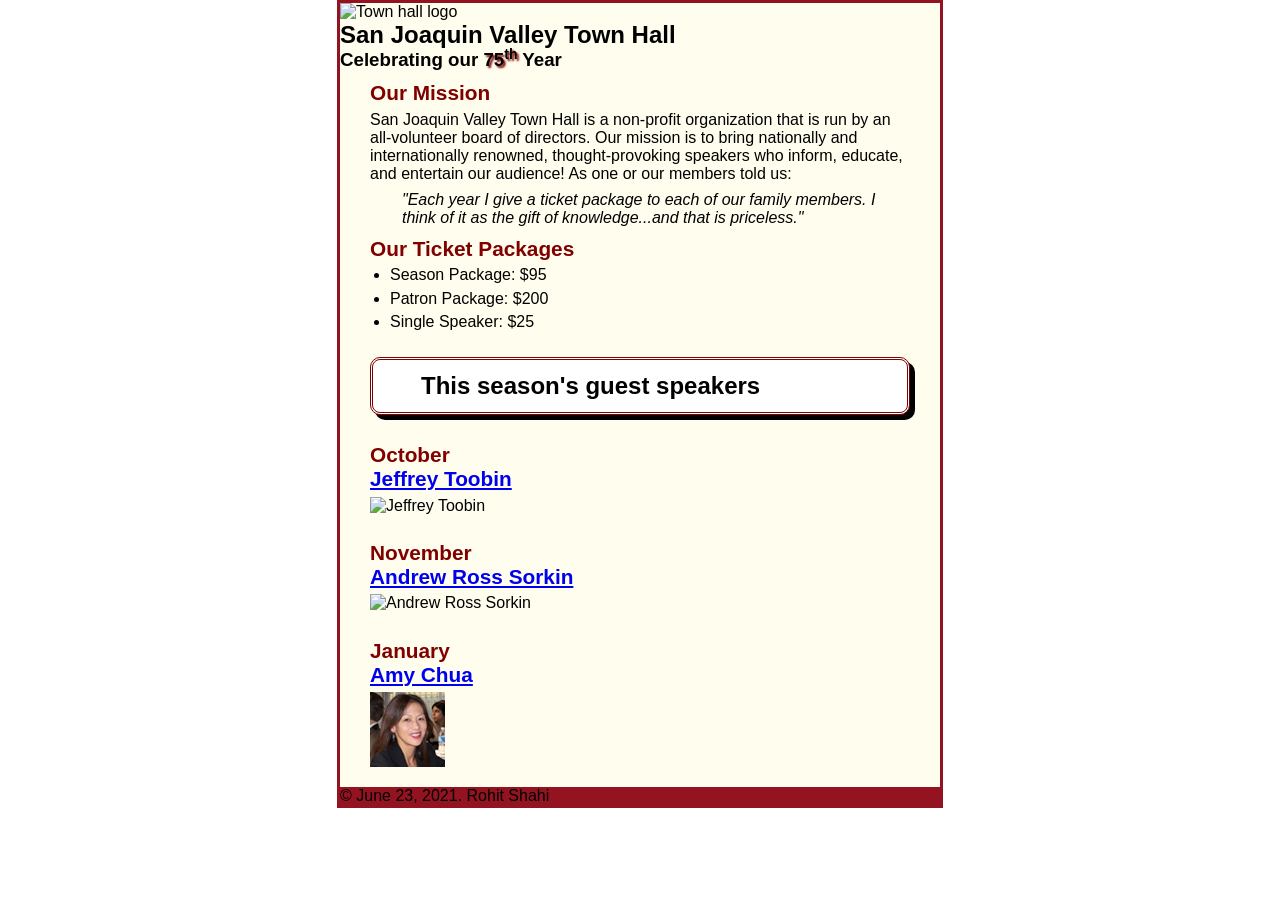
==== index.html @ 7f158f37 "Add files via upload" ====
<!DOCTYPE html>
<html lang="en">

<head>
	<meta charset="utf-8">
	<title>San Joaquin Valley Town Hall</title>
	<link rel="shortcut icon" href="images/favicon.ico">
	<img src="images/town_hall_logo.gif" alt="Town hall logo" height="80">
		<h2>San Joaquin Valley Town Hall</h2>
		<h3>Celebrating our <span class="shadow">75<sup>th</sup></span> Year</h3>
		<link rel="stylesheet" href="styles/normalize.css">
		<link rel="stylesheet" href="styles/main.css">
</head>

<body>
	<main>
		<h2>Our Mission</h2>
		<p>San Joaquin Valley Town Hall is a non-profit organization that is run by an all-volunteer board of directors. Our mission is to bring nationally and internationally renowned, thought-provoking speakers who inform, educate, and entertain our audience! As one or our members told us:
</p>
		<blockquote>&quotEach year I give a ticket package to each of our family members. I think of it as the gift of knowledge...and that is priceless.&quot</blockquote>
		
		<h2>Our Ticket Packages</h2>
		<ul>
		<li>Season Package: $95</li>
		<li>Patron Package: $200</li>
		<li>Single Speaker: $25</li>
		</ul>
		
		<h1>This season's guest speakers</h1>
		<h2>October<br><a href="speakers/toobin.html">Jeffrey Toobin</a></h2>
		<img src="images/toobin75.jpg" alt="Jeffrey Toobin" height="75" width="75">
		<h2>November<br><a href="speakers/sorkin.html">Andrew Ross Sorkin</a></h2>
		<img src="images/sorkin75.jpg" alt="Andrew Ross Sorkin" height="75" width="75">
		<h2>January<br><a href="speakers/chua.html">Amy Chua</a></h2>
		<img src="images/chua75.jpg" alt="Amy Chua" height="75" width="75">
		
		
		
	</main>
	<footer>
		
 &copy June 23, 2021. Rohit Shahi
	</footer>
</body>
</html>
---- styles/main.css ----
/* the styles for the elements */
* {
	margin: 0;
	
	padding: 0;
}
html {
	
	background-color: white;
}
body {
	
	font-family: Arial, Helvetica, sans-serif;
    font-size: 100%;
    width: 600px;
    margin: 0 auto;
    border: 3px solid #931420;
    background-color: #fffded;
	
}
a:focus, a:hover {
	
	font-style: italic;
}
/* the styles for the header */
header {
	
	padding: 1.5em 0 2em 0;
	
	border-bottom: 3px solid #931420;
	
	background-image: -moz-linear-gradient(
	
	    30deg, #f6bb73 0%, #f6bb73 30%, white 50%, #f6bb73 80%, #f6bb73 100%);
		
	background-image: -webkit-linear-gradient(
	
	    30deg, #f6bb73 0%, #f6bb73 30%, white 50%, #f6bb73 80%, #f6bb73 100%);
		
	background-image: -o-linear-gradient(
	
	    30deg, #f6bb73 0%, #f6bb73 30%, white 50%, #f6bb73 80%, #f6bb73 100%);
		
	background-image: linear-gradient(
	
	    30deg, #f6bb73 0%, #f6bb73 30%, white 50%, #f6bb73 80%, #f6bb73 100%);
}
header h2 {
	
	font-size: 175%;
	
	color: #800000;
}
header h3 {
	
	font-size: 130%;
	
	font-style: italic;
}
header img {
	
	float: left;
	
	padding: 0 30px;
}
.shadow {
	
	text-shadow: 2px 2px 2px #800000;
}

main {
	
	clear: left;
	
	padding: 0 30px;
}

main h1 {
	
	font-size: 150%;
	
	border: 3px double #800000;
	
	margin-bottom: .75em;
	
	border-radius: 10px;
	
	box-shadow: 5px 5px;
	
	padding: .5em 0 .5em 2em;
	
	background-color: white;
}

main h2 {
	
	color: #800000;
	
	font-size: 130%;
	
	padding: .5em 0 .25em 0;
}
main h3 {
	
	font-size: 105%;
	
	padding-bottom: .25em;
}

main img {
	
	padding-bottom: 1em;
	
}

main p {
	
	padding-bottom: .5em;
	
}

main blockquote {
	
	padding: 0 2em;
	
	font-style: italic;
}

main ul {
	
	padding: 0 0 .25em 1.25em;
	
}

main li {
	
	padding-bottom: .35em;
	
}


footer {
	
	background-color: #931420;
	

}
footer p {
	
	text-align: center;
	color: white;
	padding: 1em 0;
}
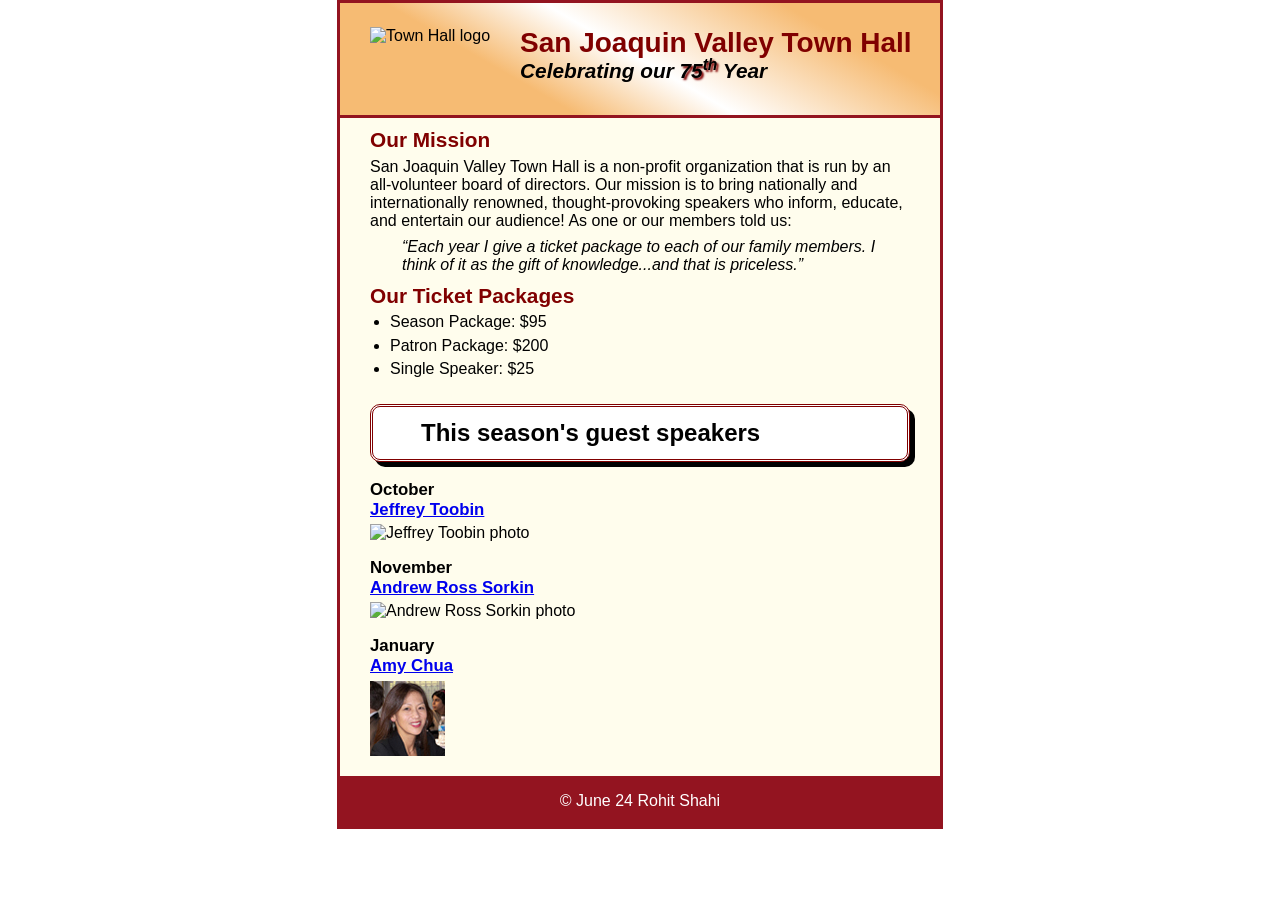
==== commit 4d730dd1: "Add files via upload" ====
--- a/index.html
+++ b/index.html
@@ -5,41 +5,42 @@
 	<meta charset="utf-8">
 	<title>San Joaquin Valley Town Hall</title>
 	<link rel="shortcut icon" href="images/favicon.ico">
-	<img src="images/town_hall_logo.gif" alt="Town hall logo" height="80">
-		<h2>San Joaquin Valley Town Hall</h2>
-		<h3>Celebrating our <span class="shadow">75<sup>th</sup></span> Year</h3>
-		<link rel="stylesheet" href="styles/normalize.css">
-		<link rel="stylesheet" href="styles/main.css">
+	<link rel="stylesheet" href="styles/normalize.css">
+	<link rel="stylesheet" href="styles/main.css">
 </head>
 
 <body>
+	<header>
+		<img src="images/town_hall_logo.gif" alt="Town Hall logo" height="80">
+		<h2>San Joaquin Valley Town Hall</h2>
+		<h3>Celebrating our <span class="shadow">75<sup>th</sup></span> Year</h3>
+	</header>
 	<main>
 		<h2>Our Mission</h2>
-		<p>San Joaquin Valley Town Hall is a non-profit organization that is run by an all-volunteer board of directors. Our mission is to bring nationally and internationally renowned, thought-provoking speakers who inform, educate, and entertain our audience! As one or our members told us:
-</p>
-		<blockquote>&quotEach year I give a ticket package to each of our family members. I think of it as the gift of knowledge...and that is priceless.&quot</blockquote>
-		
+		<p>San Joaquin Valley Town Hall is a non-profit organization that is run by an 
+			all-volunteer board of directors. Our mission is to bring nationally and 
+			internationally renowned, thought-provoking speakers who inform, educate, 
+			and entertain our audience! As one or our members told us:</p>
+		<blockquote>&ldquo;Each year I give a ticket package to each of our family members. 
+			I think of it as the gift of knowledge...and that is priceless.&rdquo;</blockquote>
+
 		<h2>Our Ticket Packages</h2>
 		<ul>
-		<li>Season Package: $95</li>
-		<li>Patron Package: $200</li>
-		<li>Single Speaker: $25</li>
+			<li>Season Package: $95</li>
+			<li>Patron Package: $200</li>
+			<li>Single Speaker: $25</li>
 		</ul>
-		
+
 		<h1>This season's guest speakers</h1>
-		<h2>October<br><a href="speakers/toobin.html">Jeffrey Toobin</a></h2>
-		<img src="images/toobin75.jpg" alt="Jeffrey Toobin" height="75" width="75">
-		<h2>November<br><a href="speakers/sorkin.html">Andrew Ross Sorkin</a></h2>
-		<img src="images/sorkin75.jpg" alt="Andrew Ross Sorkin" height="75" width="75">
-		<h2>January<br><a href="speakers/chua.html">Amy Chua</a></h2>
-		<img src="images/chua75.jpg" alt="Amy Chua" height="75" width="75">
-		
-		
-		
+		<h3>October<br><a href="speakers/toobin.html">Jeffrey Toobin</a></h3>
+		<img src="images/toobin75.jpg" alt="Jeffrey Toobin photo">
+		<h3>November<br><a href="speakers/sorkin.html">Andrew Ross Sorkin</a></h3>
+		<img src="images/sorkin75.jpg" alt="Andrew Ross Sorkin photo">
+		<h3>January<br><a href="speakers/chua.html">Amy Chua</a></h3>
+		<img src="images/chua75.jpg" alt="Amy Chua photo">
 	</main>
 	<footer>
-		
- &copy June 23, 2021. Rohit Shahi
+		<p> &copy June 24 Rohit Shahi </p>
 	</footer>
 </body>
 </html>
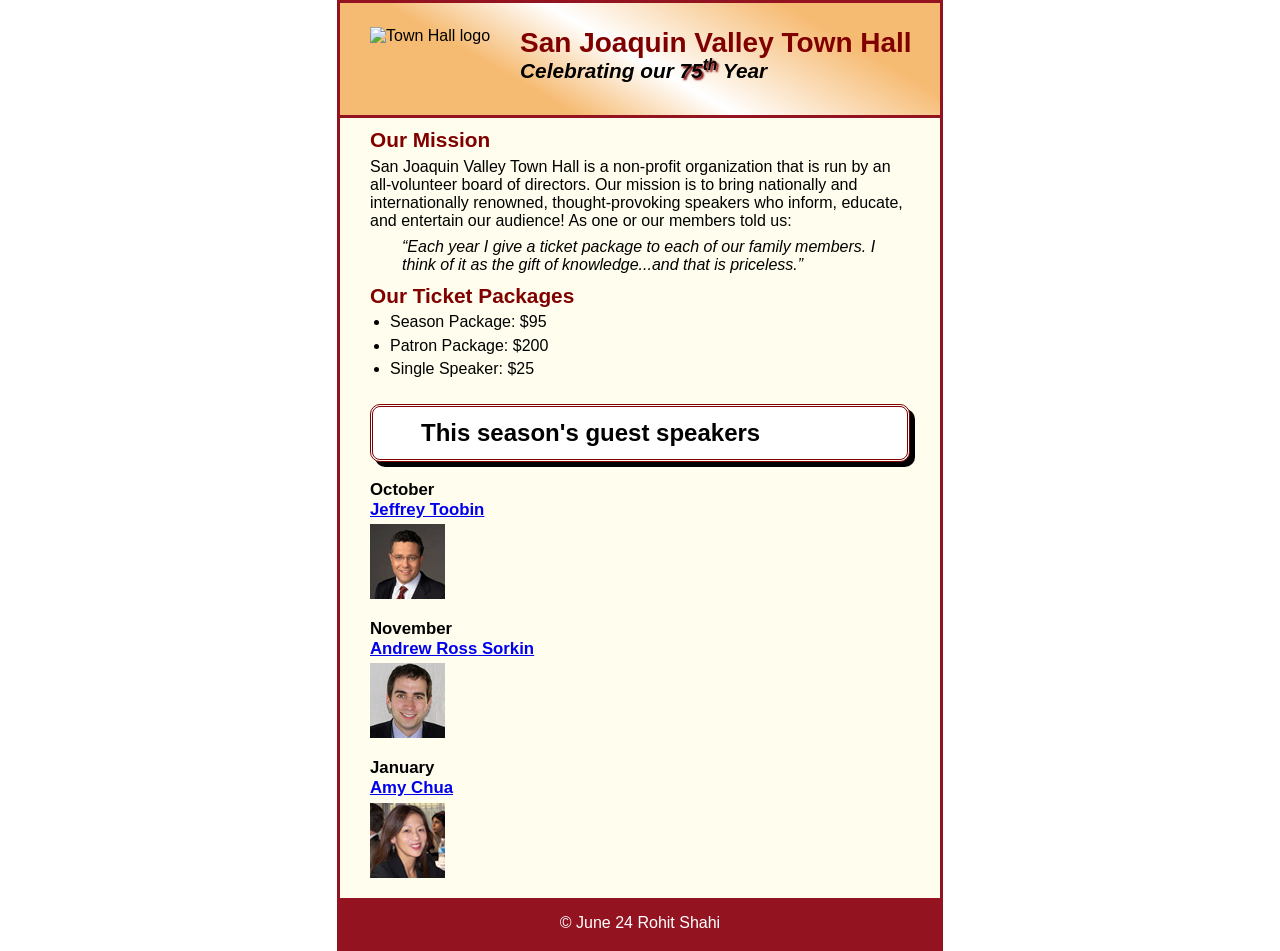
==== commit 20c438db: "Add files via upload" ====
--- a/index.html
+++ b/index.html
@@ -33,9 +33,9 @@
 
 		<h1>This season's guest speakers</h1>
 		<h3>October<br><a href="speakers/toobin.html">Jeffrey Toobin</a></h3>
-		<img src="images/toobin75.jpg" alt="Jeffrey Toobin photo">
+		<img src="toobin75.jpg" alt="Jeffrey Toobin photo">
 		<h3>November<br><a href="speakers/sorkin.html">Andrew Ross Sorkin</a></h3>
-		<img src="images/sorkin75.jpg" alt="Andrew Ross Sorkin photo">
+		<img src="sorkin75.jpg" alt="Andrew Ross Sorkin photo">
 		<h3>January<br><a href="speakers/chua.html">Amy Chua</a></h3>
 		<img src="images/chua75.jpg" alt="Amy Chua photo">
 	</main>
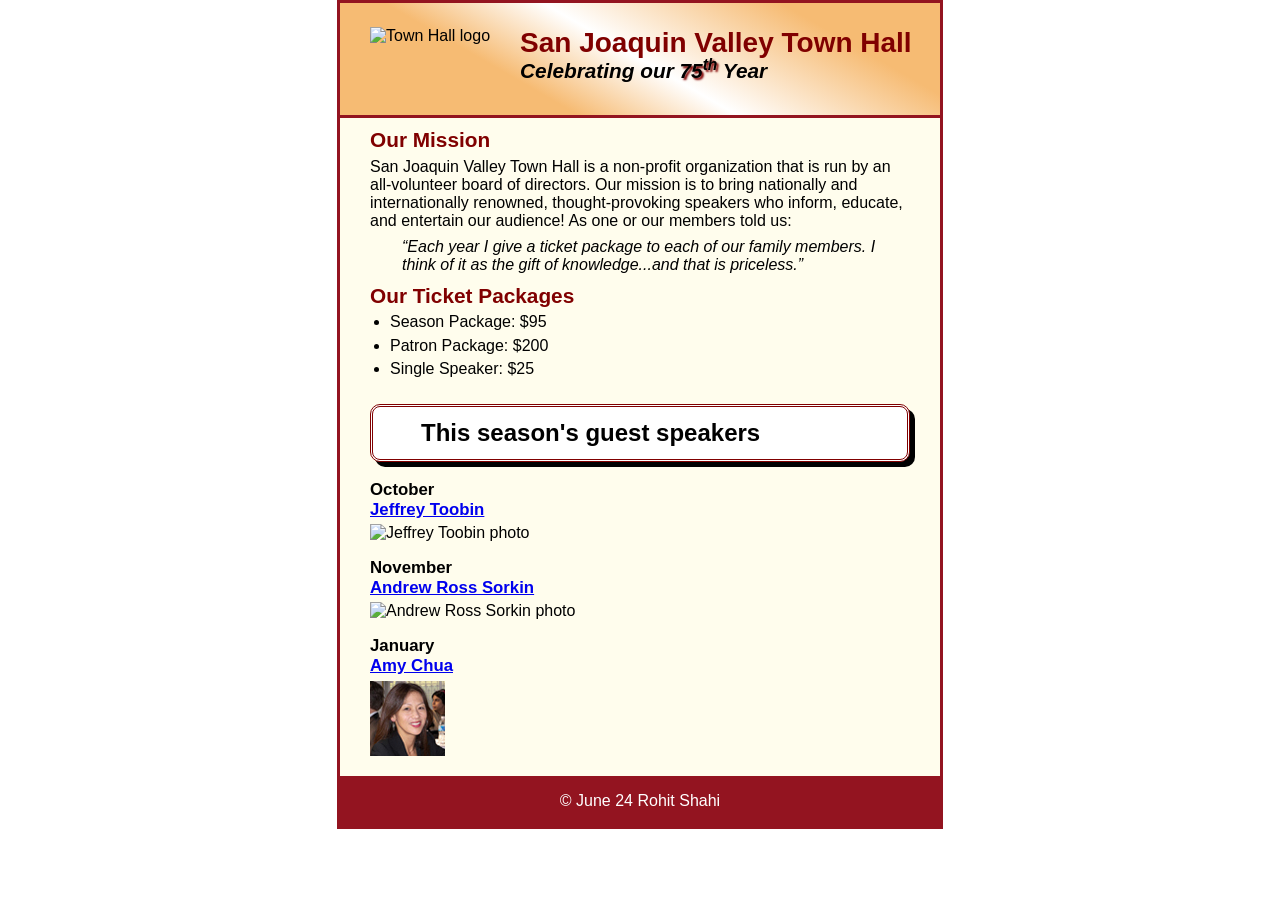
==== commit f98455d3: "Add files via upload" ====
--- a/index.html
+++ b/index.html
@@ -33,9 +33,9 @@
 
 		<h1>This season's guest speakers</h1>
 		<h3>October<br><a href="speakers/toobin.html">Jeffrey Toobin</a></h3>
-		<img src="toobin75.jpg" alt="Jeffrey Toobin photo">
+		<img src="images/toobin75.jpg" alt="Jeffrey Toobin photo">
 		<h3>November<br><a href="speakers/sorkin.html">Andrew Ross Sorkin</a></h3>
-		<img src="sorkin75.jpg" alt="Andrew Ross Sorkin photo">
+		<img src="images/sorkin75.jpg" alt="Andrew Ross Sorkin photo">
 		<h3>January<br><a href="speakers/chua.html">Amy Chua</a></h3>
 		<img src="images/chua75.jpg" alt="Amy Chua photo">
 	</main>
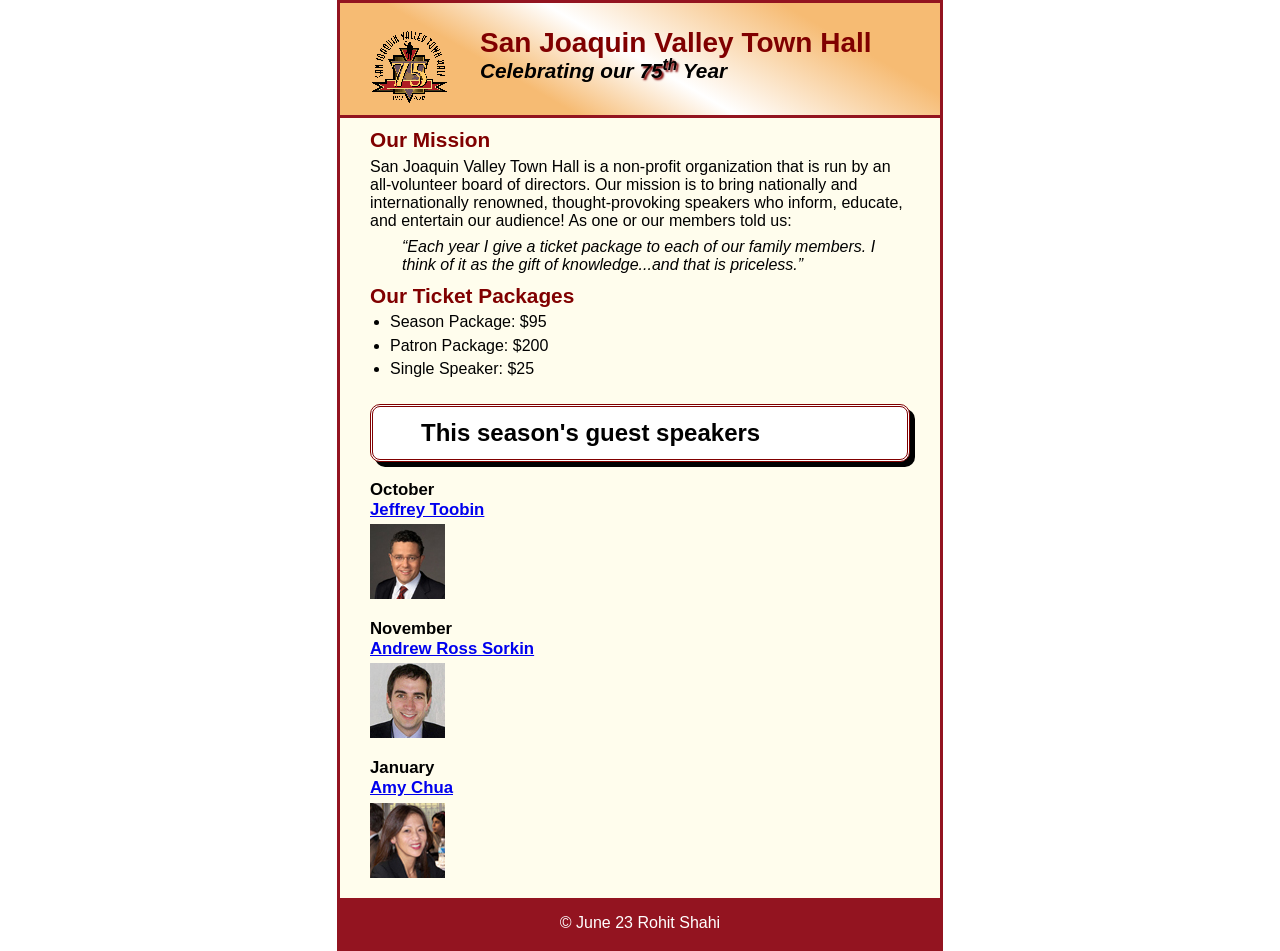
==== commit 8c03575f: "Add files via upload" ====
--- a/index.html
+++ b/index.html
@@ -40,7 +40,7 @@
 		<img src="images/chua75.jpg" alt="Amy Chua photo">
 	</main>
 	<footer>
-		<p> &copy June 24 Rohit Shahi </p>
+		<p> &copy June 23 Rohit Shahi </p>
 	</footer>
 </body>
 </html>
